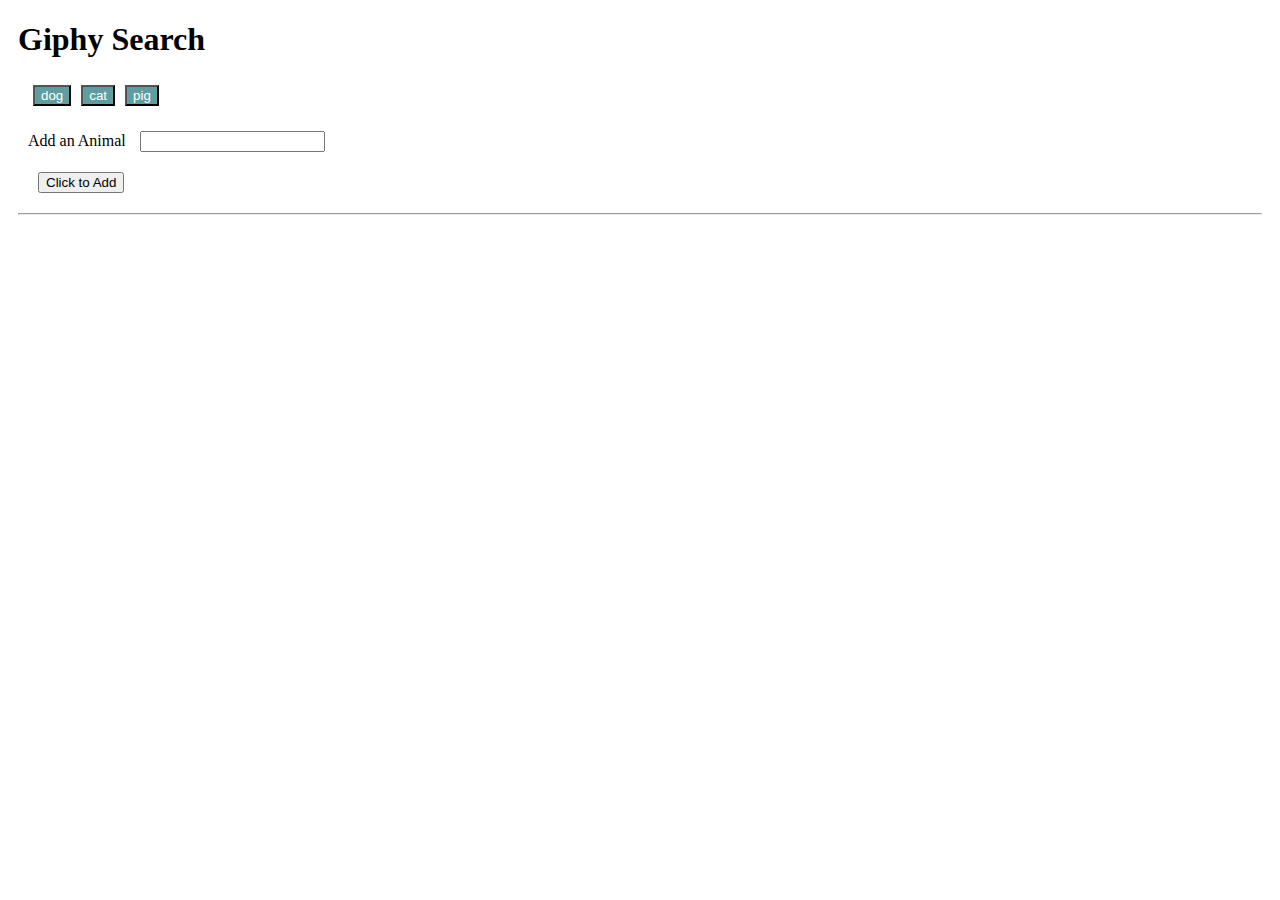
==== myGiphySearch.html @ 97b3ad88 "pics loafing ... need animated part" ====
<!DOCTYPE html>
<html lang="en">

<head>
    <meta charset="utf-8">
    <title>Stop: It's Giphy time</title>
    <link rel="stylesheet" type="text/css" href="assets/css/style.css">
    </script>
    <script src="assets/javascript/javascript.js"></script>
</head>


<body>
    <div class="container">
        <h1>Giphy Search</h1>
        <!-- Rendered Buttons will get Dumped Here  -->
        <div id="buttons-view"></div>

        <form id="animal-form">
            <label for="animal-input">Add an Animal</label>
            <input type="text" id="animal-input"><br>
            <!-- Button triggers new animal to be added -->
            <input id="add-animal" type="submit" value="Click to Add">
        </form>

        <hr>
        <!-- Animal Giphy will Get Dumped Here -->
        <div id="images"> </div>
        <div id="animal-view"></div>

        <script src="https://cdnjs.cloudflare.com/ajax/libs/jquery/3.2.1/jquery.min.js"></script>

    </div>
</body>

</html>




<script>
    // Initial array of topics
    var topics = ["dog", "cat","pig"];
    ////////////////////////////////////////////////////////////////////////////////////////////////////////////////
    // Function for dumping the JSON content for each button into the div
    function displayAnimalInfo() {

        var animal = $(this).attr("data-name");
        console.log("animal ==> ", animal);
        var queryURL = "https://api.giphy.com/v1/gifs/search?api_key=ZGFCXW4DL8GQr4WH9ycZuksvEfPaRaHm&q=" + animal +
            "&limit=5";

        console.log("queryURL string ==>",queryURL);

        $.ajax({
            url: queryURL,
            method: "GET"
        }).then(function (response) {
            console.log("Response ==> ", response);
            console.log("Response.data.length ==>", response.data.length);
            // for (var i = 0; i < response.data.length, i++) {
            var imageUrl = response.data[0].images.fixed_height_still.url;
            console.log("imageUrl ==> ", imageUrl);
            // Creating and storing an image tag
            var animalImage = $("<img>");
            // Setting the animalImage attributes to imageUrl
            animalImage.attr("src", imageUrl);
            // animalImage.attr("alt", "animal image");
            animalImage.attr("data-still", response.data[0].images.fixed_height_still.url);
            animalImage.attr("data-animate", response.data[0].images.fixed_height.url);
            animalImage.attr("data-state", "still");
            animalImage.attr("class", "gif");
            animalImage.attr("rating", "response.data[0].rating");
            
            console.log("animalImage ==> ", animalImage.attr("rating"));
            console.log("Rating == > ", response.data[0].rating);
           
            // Prepending the animalImage to the images div
            $("#images").prepend(animalImage);
    
            // }


            // Saving the image_original_url property

        });
    } // end function displayAnimal image and info
    ////////////////////////////////////////////////////////////////////////////////////////////////////////////////
    ////////////////////////////////////////////////////////////////////////////////////////////////////////////////

    // Function for displaying animal data
    function renderButtons() {
        // Deleting the buttons prior to adding new topics
        // (this is necessary otherwise you will have repeat buttons)
        $("#buttons-view").empty();
        // Looping through the array of topics
        for (var i = 0; i < topics.length; i++) {
            // Then dynamically generating buttons for each animal in the array
            // This code $("<button>") is all jQuery needs to create the beginning and end tag. (<button></button>)
            var a = $("<button>");
            // Adding a class of animal to our button
            a.addClass("animal");
            // Adding a data-attribute
            a.attr("data-name", topics[i]);
            // Providing the initial button text
            a.text(topics[i]);
            // Adding the button to the buttons-view div
            $("#buttons-view").append(a);
        }
    } // end function renderButtons 
    ////////////////////////////////////////////////////////////////////////////////////////////////////////////////
    // This function handles events where one button is clicked
    ////////////////////////////////////////////////////////////////////////////////////////////////////////////////
    $("#add-animal").on("click", function (event) {
        event.preventDefault();

        // This line grabs the input from the textbox
        var animal = $("#animal-input").val().trim();

        // Adding the animal from the textbox to our array
        topics.push(animal);
        console.log(topics);

        // Calling renderButtons which handles the processing of our animal array
        renderButtons();
    }); // button clicked then make button
    ////////////////////////////////////////////////////////////////////////////////////////////////////////////////
    // Function for displaying the animal info
    // Using $(document).on instead of $(".animal").on to add event listeners to dynamically generated elements
    ////////////////////////////////////////////////////////////////////////////////////////////////////////////////
    $(document).on("click", ".animal", displayAnimalInfo);
    // Calling the renderButtons function to display the initial buttons
    renderButtons();
</script>
---- assets/css/style.css ----
/* Robert Zuniga */

/* button>span {
    font-size: 2.5rem;
} */

button {
    margin: 5px;
    background-color: cadetblue;
    color: white;
}


div,
form,
input {
    margin: 10px;
}
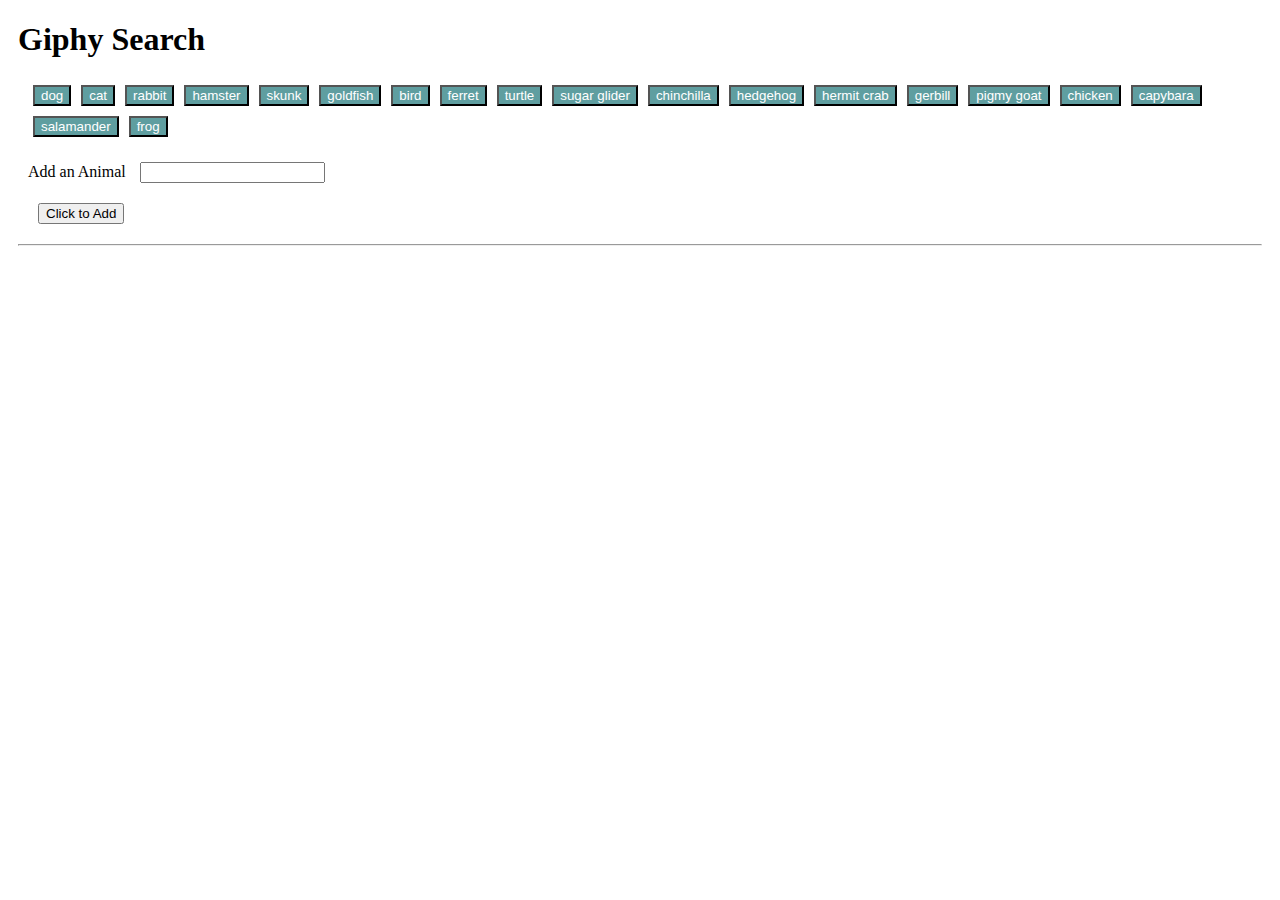
==== commit 1d1c0b34: "added ratings check and switched to animated giphy" ====
--- a/myGiphySearch.html
+++ b/myGiphySearch.html
@@ -1,134 +1,131 @@
+<!-- Robert Zuniga -->
 <!DOCTYPE html>
 <html lang="en">
 
 <head>
-    <meta charset="utf-8">
-    <title>Stop: It's Giphy time</title>
-    <link rel="stylesheet" type="text/css" href="assets/css/style.css">
-    </script>
-    <script src="assets/javascript/javascript.js"></script>
+  <meta charset="utf-8">
+  <title>Giphy Search</title>
+  <link rel="stylesheet" type="text/css" href="assets/css/style.css">
+  </script>
+  <script src="assets/javascript/javascript.js"></script>
 </head>
 
 
 <body>
-    <div class="container">
-        <h1>Giphy Search</h1>
-        <!-- Rendered Buttons will get Dumped Here  -->
-        <div id="buttons-view"></div>
+  <div class="container">
 
-        <form id="animal-form">
-            <label for="animal-input">Add an Animal</label>
-            <input type="text" id="animal-input"><br>
-            <!-- Button triggers new animal to be added -->
-            <input id="add-animal" type="submit" value="Click to Add">
-        </form>
+    <h1>Giphy Search</h1>
+    <!-- Rendered Buttons will get Dumped Here  -->
+    <div id="buttons-view"></div>
 
-        <hr>
-        <!-- Animal Giphy will Get Dumped Here -->
-        <div id="images"> </div>
-        <div id="animal-view"></div>
+    <form id="animal-form">
+      <label for="animal-input">Add an Animal</label>
+      <input type="text" id="animal-input"><br>
+      <!-- Button triggers new animal to be added -->
+      <input id="add-animal" type="submit" value="Click to Add">
+    </form>
+ 
+    <hr>
+    <!-- Animal Giphy will Get Dumped Here -->
+    <div id="images"> </div>
 
-        <script src="https://cdnjs.cloudflare.com/ajax/libs/jquery/3.2.1/jquery.min.js"></script>
+    <!-- <div id="animal-view"></div> -->
 
-    </div>
+    <script src="https://cdnjs.cloudflare.com/ajax/libs/jquery/3.2.1/jquery.min.js"></script>
+
+  </div>
 </body>
 
 </html>
 
+<script>
+  // Initial array of topics
+  var topics = ["dog", "cat", "rabbit", "hamster", "skunk", "goldfish", "bird", "ferret", "turtle", "sugar glider",
+    "chinchilla",
+    "hedgehog", "hermit crab", "gerbill", "pigmy goat", "chicken", "capybara", "salamander", "frog"
+  ];
+  ////////////////////////////////////////////////////////////////////////////////////////////////////////////////
+  // Function for dumping the JSON content for each button into the div
+  function displayAnimalInfo() {
 
+    var animal = $(this).attr("data-name");
+    console.log("animal ==> ", animal);
+    var queryURL = "https://api.giphy.com/v1/gifs/search?api_key=ZGFCXW4DL8GQr4WH9ycZuksvEfPaRaHm&q=" + animal +
+      "&limit=1";
 
+    console.log("queryURL string ==>", queryURL);
 
-<script>
-    // Initial array of topics
-    var topics = ["dog", "cat","pig"];
-    ////////////////////////////////////////////////////////////////////////////////////////////////////////////////
-    // Function for dumping the JSON content for each button into the div
-    function displayAnimalInfo() {
+    $.ajax({
+      url: queryURL,
+      method: "GET"
+    }).then(function (response) {
+        console.log("response ==> ", response);
+        console.log("response.data.length ==>", response.data.length);
+        var results=response.data;
+        for (var i = 0; i < response.data.length; i++) {
+            if ( results[i] !== "r" && results[i] !== "pg-13") {
+                var animalDiv = $("<div>");
+                var p = $('<p>').text("Rating: " + response.data[i].rating);
 
-        var animal = $(this).attr("data-name");
-        console.log("animal ==> ", animal);
-        var queryURL = "https://api.giphy.com/v1/gifs/search?api_key=ZGFCXW4DL8GQr4WH9ycZuksvEfPaRaHm&q=" + animal +
-            "&limit=5";
+                console.log("Rating ==> ", response.data[i].rating);
+                var animalImage = $("<img>");
+                animalImage.attr('src', response.data[i].images.fixed_height.url);
 
-        console.log("queryURL string ==>",queryURL);
+                animalDiv.append(animalImage);
+                animalDiv.append(p);
+                $("#images").prepend(animalDiv);
+            }
 
-        $.ajax({
-            url: queryURL,
-            method: "GET"
-        }).then(function (response) {
-            console.log("Response ==> ", response);
-            console.log("Response.data.length ==>", response.data.length);
-            // for (var i = 0; i < response.data.length, i++) {
-            var imageUrl = response.data[0].images.fixed_height_still.url;
-            console.log("imageUrl ==> ", imageUrl);
-            // Creating and storing an image tag
-            var animalImage = $("<img>");
-            // Setting the animalImage attributes to imageUrl
-            animalImage.attr("src", imageUrl);
-            // animalImage.attr("alt", "animal image");
-            animalImage.attr("data-still", response.data[0].images.fixed_height_still.url);
-            animalImage.attr("data-animate", response.data[0].images.fixed_height.url);
-            animalImage.attr("data-state", "still");
-            animalImage.attr("class", "gif");
-            animalImage.attr("rating", "response.data[0].rating");
-            
-            console.log("animalImage ==> ", animalImage.attr("rating"));
-            console.log("Rating == > ", response.data[0].rating);
-           
-            // Prepending the animalImage to the images div
-            $("#images").prepend(animalImage);
-    
-            // }
+        }
 
+      }
+      // Saving the image_original_url property
+    );
+  } // end function displayAnimal image and info
+  ////////////////////////////////////////////////////////////////////////////////////////////////////////////////
+  ////////////////////////////////////////////////////////////////////////////////////////////////////////////////
 
-            // Saving the image_original_url property
+  // Function for displaying animal data
+  function renderButtons() {
+    // Deleting the buttons prior to adding new topics
+    // (this is necessary otherwise you will have repeat buttons)
+    $("#buttons-view").empty();
+    // Looping through the array of topics
+    for (var i = 0; i < topics.length; i++) {
+      // Then dynamically generating buttons for each animal in the array
+      // This code $("<button>") is all jQuery needs to create the beginning and end tag. (<button></button>)
+      var a = $("<button>");
+      // Adding a class of animal to our button
+      a.addClass("animal");
+      // Adding a data-attribute
+      a.attr("data-name", topics[i]);
+      // Providing the initial button text
+      a.text(topics[i]);
+      // Adding the button to the buttons-view div
+      $("#buttons-view").append(a);
+    }
+  } // end function renderButtons 
+  ////////////////////////////////////////////////////////////////////////////////////////////////////////////////
+  // This function handles events where one button is clicked
+  ////////////////////////////////////////////////////////////////////////////////////////////////////////////////
+  $("#add-animal").on("click", function (event) {
+    event.preventDefault();
 
-        });
-    } // end function displayAnimal image and info
-    ////////////////////////////////////////////////////////////////////////////////////////////////////////////////
-    ////////////////////////////////////////////////////////////////////////////////////////////////////////////////
+    // This line grabs the input from the textbox
+    var animal = $("#animal-input").val().trim();
 
-    // Function for displaying animal data
-    function renderButtons() {
-        // Deleting the buttons prior to adding new topics
-        // (this is necessary otherwise you will have repeat buttons)
-        $("#buttons-view").empty();
-        // Looping through the array of topics
-        for (var i = 0; i < topics.length; i++) {
-            // Then dynamically generating buttons for each animal in the array
-            // This code $("<button>") is all jQuery needs to create the beginning and end tag. (<button></button>)
-            var a = $("<button>");
-            // Adding a class of animal to our button
-            a.addClass("animal");
-            // Adding a data-attribute
-            a.attr("data-name", topics[i]);
-            // Providing the initial button text
-            a.text(topics[i]);
-            // Adding the button to the buttons-view div
-            $("#buttons-view").append(a);
-        }
-    } // end function renderButtons 
-    ////////////////////////////////////////////////////////////////////////////////////////////////////////////////
-    // This function handles events where one button is clicked
-    ////////////////////////////////////////////////////////////////////////////////////////////////////////////////
-    $("#add-animal").on("click", function (event) {
-        event.preventDefault();
+    // Adding the animal from the textbox to our array
+    topics.push(animal);
+    console.log(topics);
 
-        // This line grabs the input from the textbox
-        var animal = $("#animal-input").val().trim();
-
-        // Adding the animal from the textbox to our array
-        topics.push(animal);
-        console.log(topics);
-
-        // Calling renderButtons which handles the processing of our animal array
-        renderButtons();
-    }); // button clicked then make button
-    ////////////////////////////////////////////////////////////////////////////////////////////////////////////////
-    // Function for displaying the animal info
-    // Using $(document).on instead of $(".animal").on to add event listeners to dynamically generated elements
-    ////////////////////////////////////////////////////////////////////////////////////////////////////////////////
-    $(document).on("click", ".animal", displayAnimalInfo);
-    // Calling the renderButtons function to display the initial buttons
+    // Calling renderButtons which handles the processing of our animal array
     renderButtons();
+  }); // button clicked then make button
+  ////////////////////////////////////////////////////////////////////////////////////////////////////////////////
+  // Function for displaying the animal info
+  // Using $(document).on instead of $(".animal").on to add event listeners to dynamically generated elements
+  ////////////////////////////////////////////////////////////////////////////////////////////////////////////////
+  $(document).on("click", ".animal", displayAnimalInfo);
+  // Calling the renderButtons function to display the initial buttons
+  renderButtons();
 </script>